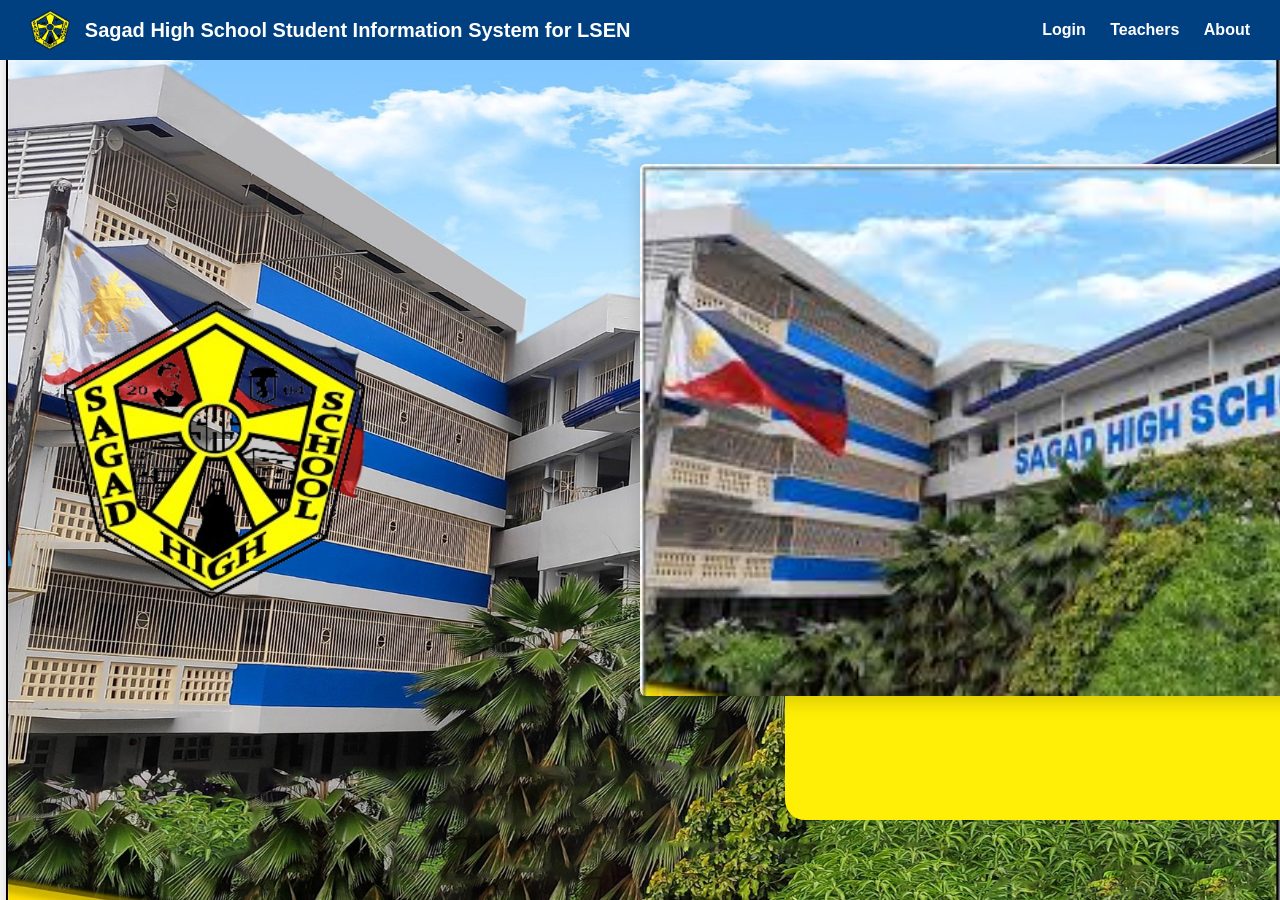
==== utils/index.html @ 48f08f42 "Add files via upload" ====
<!DOCTYPE html>
<html lang="en">
<head>
  <meta charset="UTF-8" />
  <meta name="viewport" content="width=device-width, initial-scale=1.0" />
  <title>SIS for Learners with Special Needs</title>
  <link rel="stylesheet" href="../styles/index.css" />
</head>
<body>
  <div id="page-content">
    <nav class="navbar">
      <div class="navbar-logo">
        <img src="../assets/school_pics/sagadl.png" alt="SIS Logo">
        <div class="navbar-title">Sagad High School Student Information System for LSEN</div>
      </div>
 
      <div class="navbar-links">
        <a href="#" id="loginBtn">Login</a>
        <a href="#">Teachers</a>
        <a href="#">About</a>
      </div>
    </nav>
  <div class="landing-wrapper">
    <div class="logo-section">
      <img src="../assets/school_pics/sagadl.png" alt="Sagad High School Logo" class="school-logo">
    </div>

    <div class="image-section">
      <div class="background-box"></div>
      <img src="../assets/school_pics/sagadbldg.jfif" alt="Sagad High School Building" class="school-image">
    </div>
  </div>
  </div>

  <!-- LOGIN MODAL -->
  <div class="login-modal" id="loginModal">
    <div class="login-box">
      <h2>Login</h2>
      <input type="text" placeholder="Username" />
      <input type="password" placeholder="Password" />
      <button id="loginSubmit">Login</button>
      <button class="close-btn" id="closeModal">Close</button>
    </div>
  </div>

  <script>
    const loginBtn = document.getElementById('loginBtn');
    const loginModal = document.getElementById('loginModal');
    const pageContent = document.getElementById('page-content');
    const closeModal = document.getElementById('closeModal');
    const loginSubmit = document.getElementById('loginSubmit');

    loginBtn.addEventListener('click', () => {
      loginModal.style.display = 'flex';
      pageContent.classList.add('blurred');
    });

    closeModal.addEventListener('click', () => {
      loginModal.style.display = 'none';
      pageContent.classList.remove('blurred');
    });

    loginSubmit.addEventListener('click', () => {
      window.location.href = '../pages/Home_Page.html';
    });
  </script>
</body>
</html>
---- styles/index.css ----
body {
  margin: 0;
  font-family: Arial, sans-serif;

  background: url('../assets/school_pics/sagadb.jpg') no-repeat center center fixed;
  background-color: white ;
  background-size: cover;
  display: flex;
  flex-direction: column;
  min-height: 100vh;
  margin: 0;
}

.navbar {
  display: flex;
  justify-content: space-between;
  align-items: center;
  padding: 10px 30px;
  background-color: #004080;
  color: white;
}

.navbar-logo {
  display: flex;
  align-items: center;
  font-size: 20px;
  font-weight: bold;
  gap: 15px;
}

.navbar-logo img {
  height: 40px;
}

.navbar-links a {
  color: white;
  text-decoration: none;
  margin-left: 20px;
  font-weight: bold;
  transition: 0.3s;
}

.navbar-links a:hover {
  color: #ffcc00;
}



.form-container {
  flex: 1;
  display: flex;
  flex-direction: column;
  justify-content: center;
  margin-top: 250px;
  margin-left: 300px;
  margin-right: 300px;
  text-align: center;
  font-size: 25px;
  font-weight: bold;
  background-color: rgba(255, 255, 255, 0.8);
  padding: 2rem 2.5rem;
  border-radius: 12px;
  box-shadow: 0 2px 10px rgba(0, 0, 0, 0.1);

}

/* BLUR EFFECT */
.blurred {
  filter: blur(5px);
  pointer-events: none;
  user-select: none;
}

/* LOGIN MODAL BACKGROUND */
.login-modal {
  display: none;
  position: fixed;
  top: 0;
  left: 0;
  width: 100%;
  height: 100%;
  background-color: rgba(0, 0, 0, 0.4);
  backdrop-filter: blur(3px);
  justify-content: center;
  align-items: center;
  z-index: 1000;
}

/* LOGIN BOX */
.login-box {
  background: white;
  padding: 30px;
  border-radius: 12px;
  box-shadow: 0 5px 15px rgba(0, 0, 0, 0.2);
  width: 320px;
  text-align: center;
}

.login-box h2 {
  margin-bottom: 20px;
  color: #004080;
}

.login-box input {
  width: 90%;
  padding: 10px;
  margin: 10px 0;
  border: 1px solid #ccc;
  border-radius: 6px;
}

.login-box button {
  width: 95%;
  padding: 10px;
  background-color: #004080;
  color: white;
  border: none;
  border-radius: 6px;
  cursor: pointer;
  transition: 0.3s;
}

.login-box button:hover {
  background-color: #003366;
}

.close-btn {
  background-color: red;
  margin-top: 10px;
}

/* ========== LANDING PAGE CONTENT (LOGO + IMAGE BOX) ========== */
.landing-wrapper {
  display: flex;
  align-items: center;
  justify-content: center;
  gap: 80px;
  width: 90%;
  max-width: 1200px;
  margin: 100px auto; /* centers under navbar */
}

.logo-section {
  display: flex;
  justify-content: center;
  align-items: center;
}

.school-logo {
  width: 300px;
  height: 300px;
  margin-top: 140px;
  margin-right: 250px;
}

.image-section {
  position: relative;
  width: 600px;
  height: 380px;
  display: flex;
  align-items: center;
  justify-content: center;
}

.school-name {
  position: absolute;
  top: -40px;
  left: 50%;
  transform: translateX(-50%);
  font-size: 28px;
  font-weight: bold;
  color: #004080;
  background-color: rgba(255, 255, 255, 0.8);
  padding: 8px 16px;
  border-radius: 8px;
  box-shadow: 0 2px 8px rgba(0, 0, 0, 0.1);
}

/* Green rounded rectangle behind the photo */
.background-box {
  position: absolute;
  right: -300px;
  bottom: -250px;
  width: 140%;
  height: 140%;
  background-color: #ffee05;
  border-radius: 20px;
  z-index: 0;
}

/* School image */
.school-image {
  position: relative;
  margin-top: 100px;
  width: 140%;
  height: 140%;
  right: -50px;
  border-radius: 6px;
  box-shadow: 0 6px 18px rgba(0, 0, 0, 0.15);
  z-index: 1;
}

/* Responsive adjustments */
@media (max-width: 900px) {
  .landing-wrapper {
    flex-direction: column;
    gap: 40px;
    text-align: center;
  }

  .image-section {
    width: 90%;
    height: auto;
  }

  .background-box {
    width: 100%;
    height: 70%;
  }

  .school-logo {
    width: 180px;
  }
}
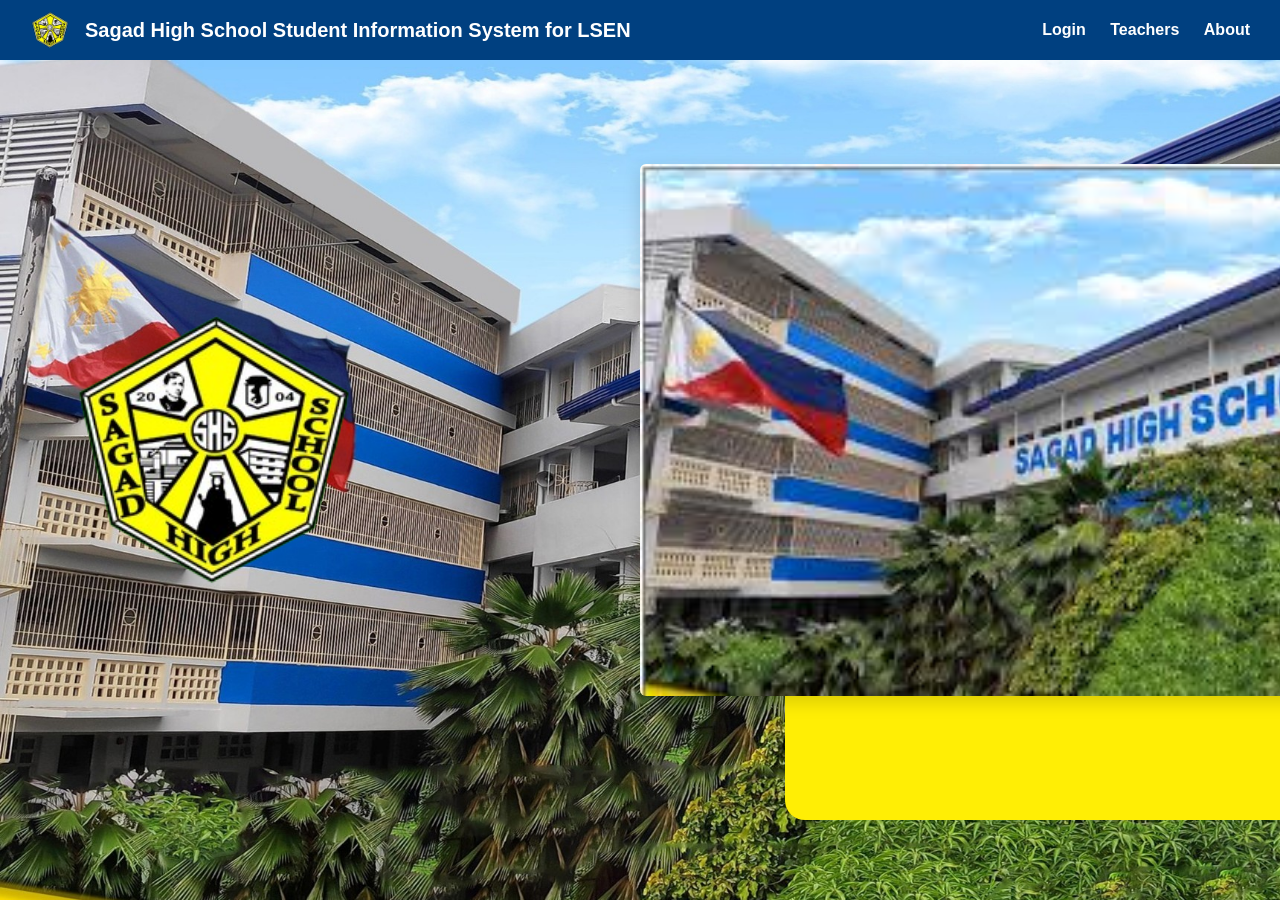
==== commit d6636de3: "Updated Main Branch" ====
--- a/utils/index.html
+++ b/utils/index.html
@@ -61,7 +61,7 @@
     });
 
     loginSubmit.addEventListener('click', () => {
-      window.location.href = '../pages/Home_Page.html';
+      window.location.href = '../views/Home_Page.html';
     });
   </script>
 </body>
